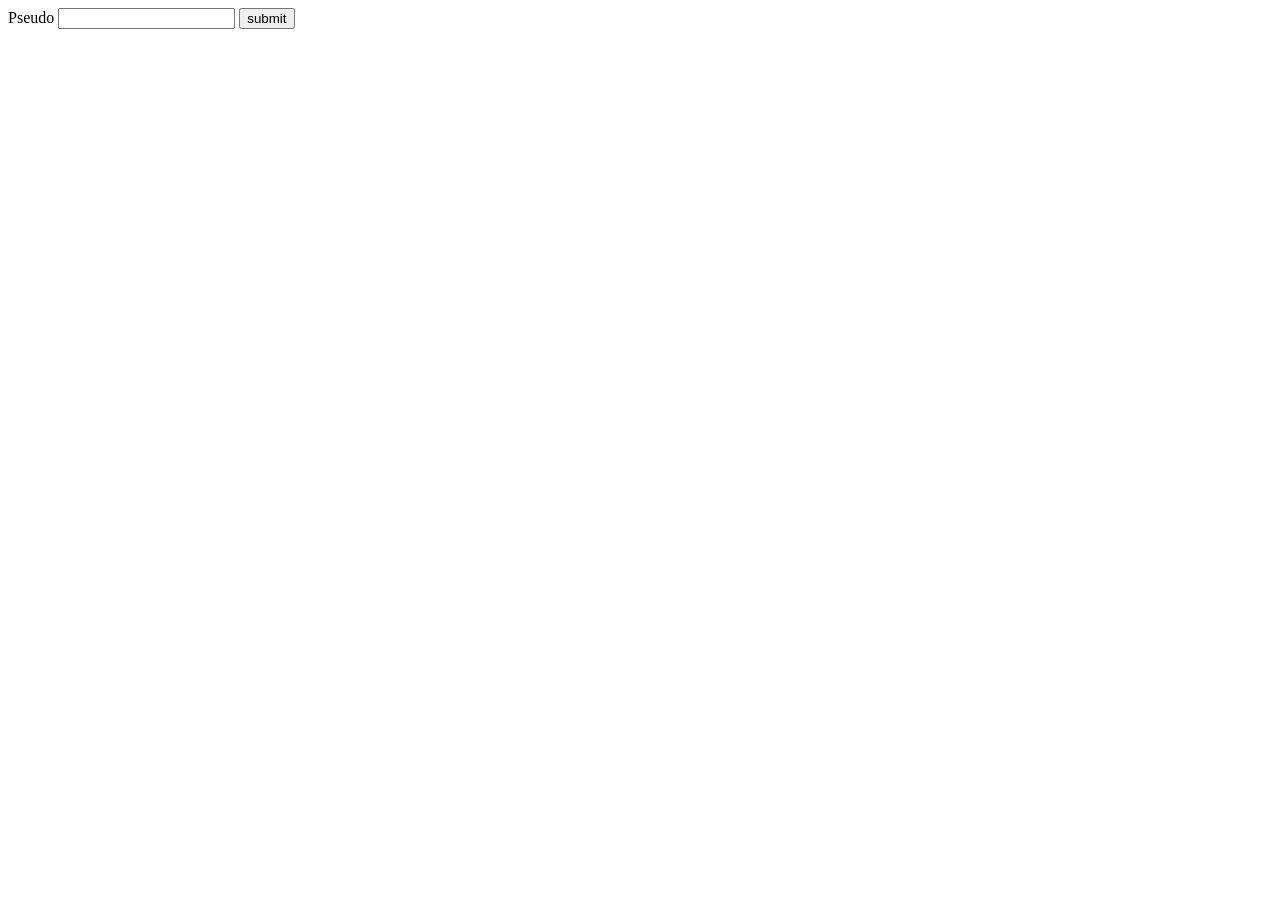
==== index.html @ c27e04f3 "trois" ====
<!DOCTYPE html>
<html lang="en">
<head>
    <meta charset="UTF-8">
    <meta name="viewport" content="width=device-width, initial-scale=1.0">
    <title>Projet</title>
</head>
<body>
    <form action="/connexion" methode="post">
    <label>Pseudo</label>
     <input type="text" name="pseudo">
     <button type="submit">submit</button>
    </form>
</body>
</html>
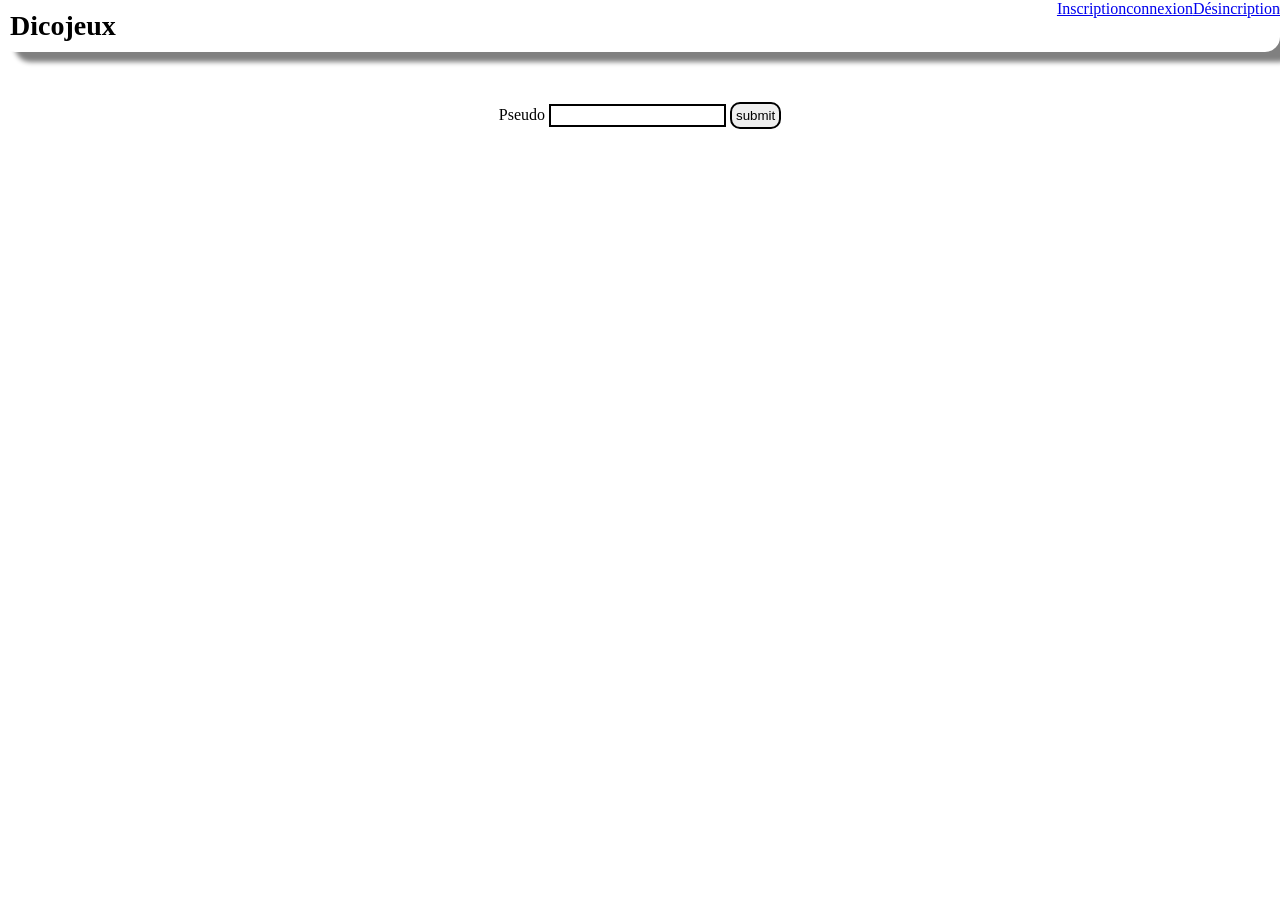
==== commit d5e7cf7e: "html,css" ====
--- a/index.html
+++ b/index.html
@@ -3,13 +3,27 @@
 <head>
     <meta charset="UTF-8">
     <meta name="viewport" content="width=device-width, initial-scale=1.0">
+    <link rel="stylesheet" href="/static/style.css">
+         <link rel="icon" href="https://img.freepik.com/premium-vector/icon-gamepad-play-arcade-video-game-gamer-custom-designcartoon-illustration_185390-205.jpg?w=2000" type="static/jpg">
+
+
     <title>Projet</title>
 </head>
 <body>
+    <nav>
+        <div class="nav-barre">
+        <h1>Dicojeux</h1>
+        <a href="/insciption" >Inscription</a>
+        <a href="/connexion" >connexion</a>
+         <a href="/désinscrire" >Désincription</a>
+        </div>
+    </nav>
+    <div class="contenair">
     <form action="/connexion" methode="post">
     <label>Pseudo</label>
      <input type="text" name="pseudo">
      <button type="submit">submit</button>
     </form>
+</div>
 </body>
 </html>
--- a/static/style.css
+++ b/static/style.css
@@ -0,0 +1,42 @@
+* {
+    margin: 0;
+    padding: 0;
+    box-sizing: border-box;
+}
+
+h2{
+    text-align: center;
+    margin:15px;
+    font-size: 25px;
+    border: 4px solid black;
+    border-radius:10px;
+   background: linear-gradient(to right, rgb(29, 25, 25), rgb(207, 126, 126));
+  -webkit-background-clip: text;
+  -webkit-text-fill-color: transparent;
+}
+.contenair{
+    margin:25px;
+    padding:25px;
+    text-align: center;
+}
+button{
+    border: 2px solid black;
+    border-radius: 10px;
+    padding:4px;
+}
+input{
+    border: 2px solid black;
+    padding: 2px;
+}
+.nav-barre{
+    border: 0px solid rgb(239, 236, 236);
+    border-radius: 15px;
+    display: flex;
+    justify-content: flex-start;
+    box-shadow: 15px 10px 5px grey;
+}
+.nav-barre h1{
+   margin-right: auto; 
+    font-size: 28px;
+    padding: 10px;
+}
